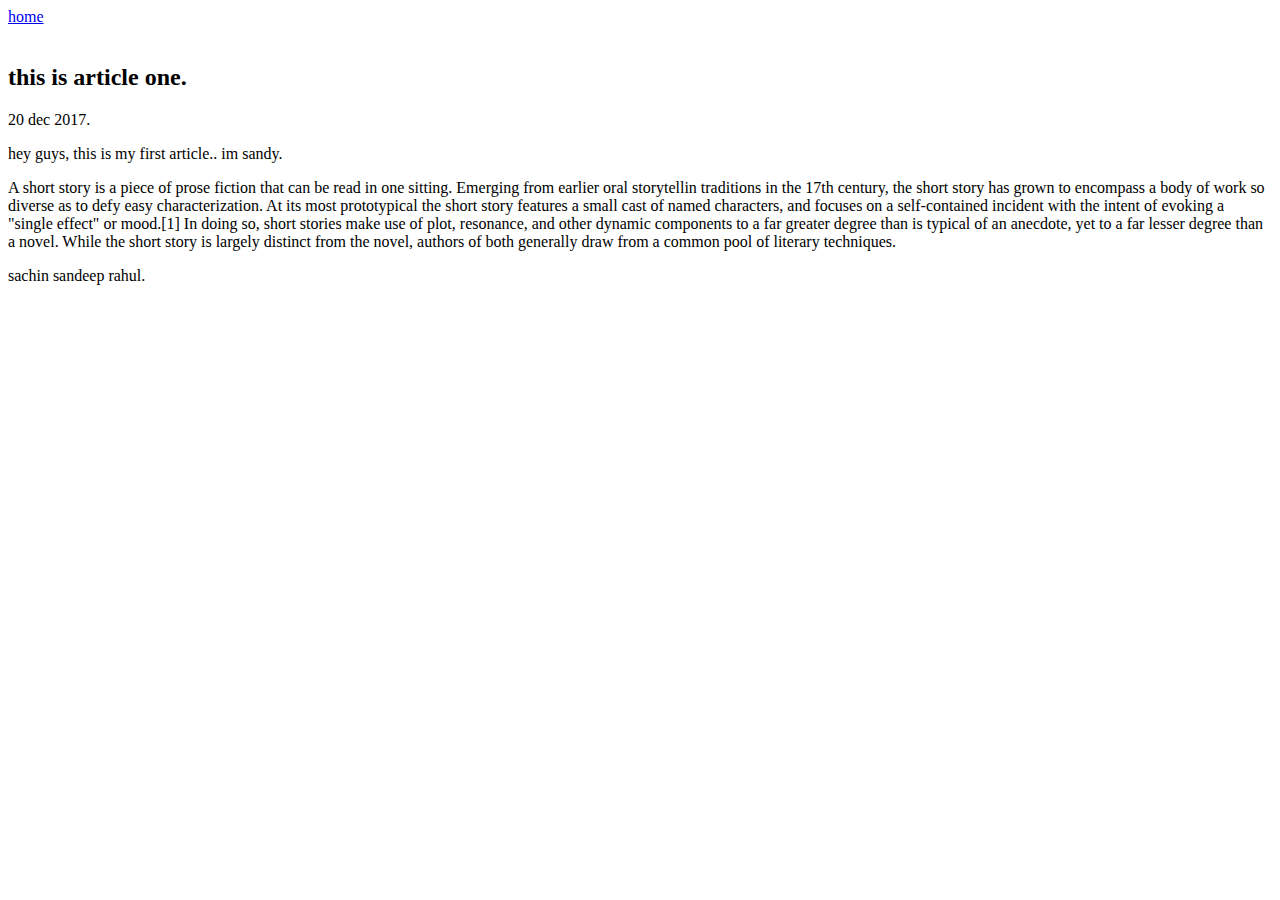
==== ui/article-one.html @ 4c83793a "[imad-console] Updates ui/article-one.html" ====
<html>
    <head>
        <title>
            article-one | sandy
        </title>
    </head>
    <body>
        <div>
            <a href="/">home</a>
        </div>
        <br/>
        <h2>
            this is article one.
        </h2>
        <div>
            20 dec 2017.
        </div>
        
        <div>
            <p>
                hey guys, this is my first article.. im sandy.
            </p>
            <p>
                 A short story is a piece of prose fiction that can be read in one sitting. Emerging from earlier oral storytellin traditions in the 17th century, the short story has grown to encompass a body of work so diverse as to defy easy characterization. At its most prototypical the short story features a small cast of named characters, and focuses on a self-contained incident with the intent of evoking a "single effect" or mood.[1] In doing so, short stories make use of plot, resonance, and other dynamic components to a far greater degree than is typical of an anecdote, yet to a far lesser degree than a novel. While the short story is largely distinct from the novel, authors of both generally draw from a common pool of literary techniques.
            </p>
            <p>
                sachin sandeep rahul.
            </p>
        </div>
    </body>
    
    
    
    
    
    
    
    
    
    
</html>
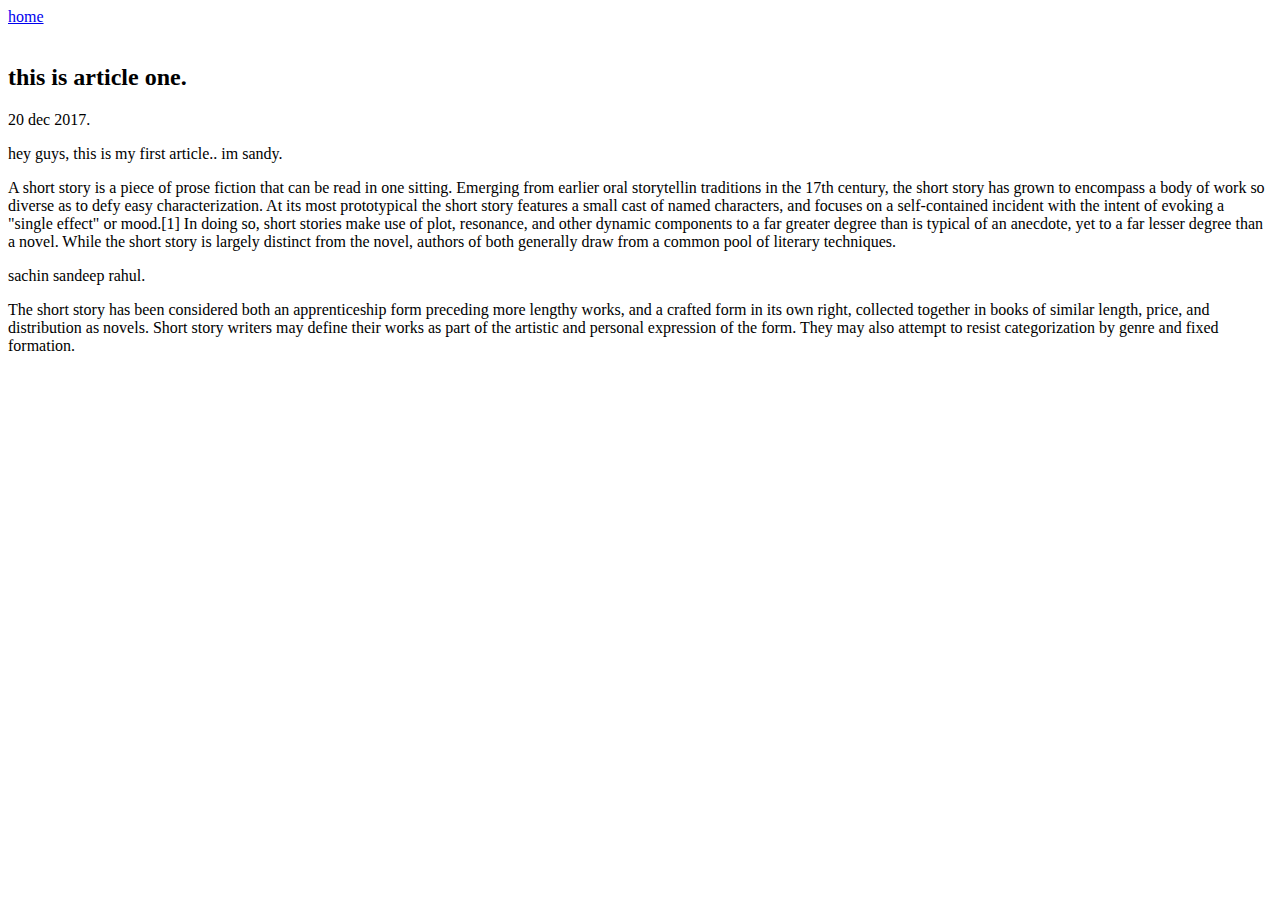
==== commit 475c5571: "[imad-console] Updates ui/article-one.html" ====
--- a/ui/article-one.html
+++ b/ui/article-one.html
@@ -26,6 +26,9 @@
             <p>
                 sachin sandeep rahul.
             </p>
+            <p>
+                The short story has been considered both an apprenticeship form preceding more lengthy works, and a crafted form in its own right, collected together in books of similar length, price, and distribution as novels. Short story writers may define their works as part of the artistic and personal expression of the form. They may also attempt to resist categorization by genre and fixed formation.
+            </p>
         </div>
     </body>
     
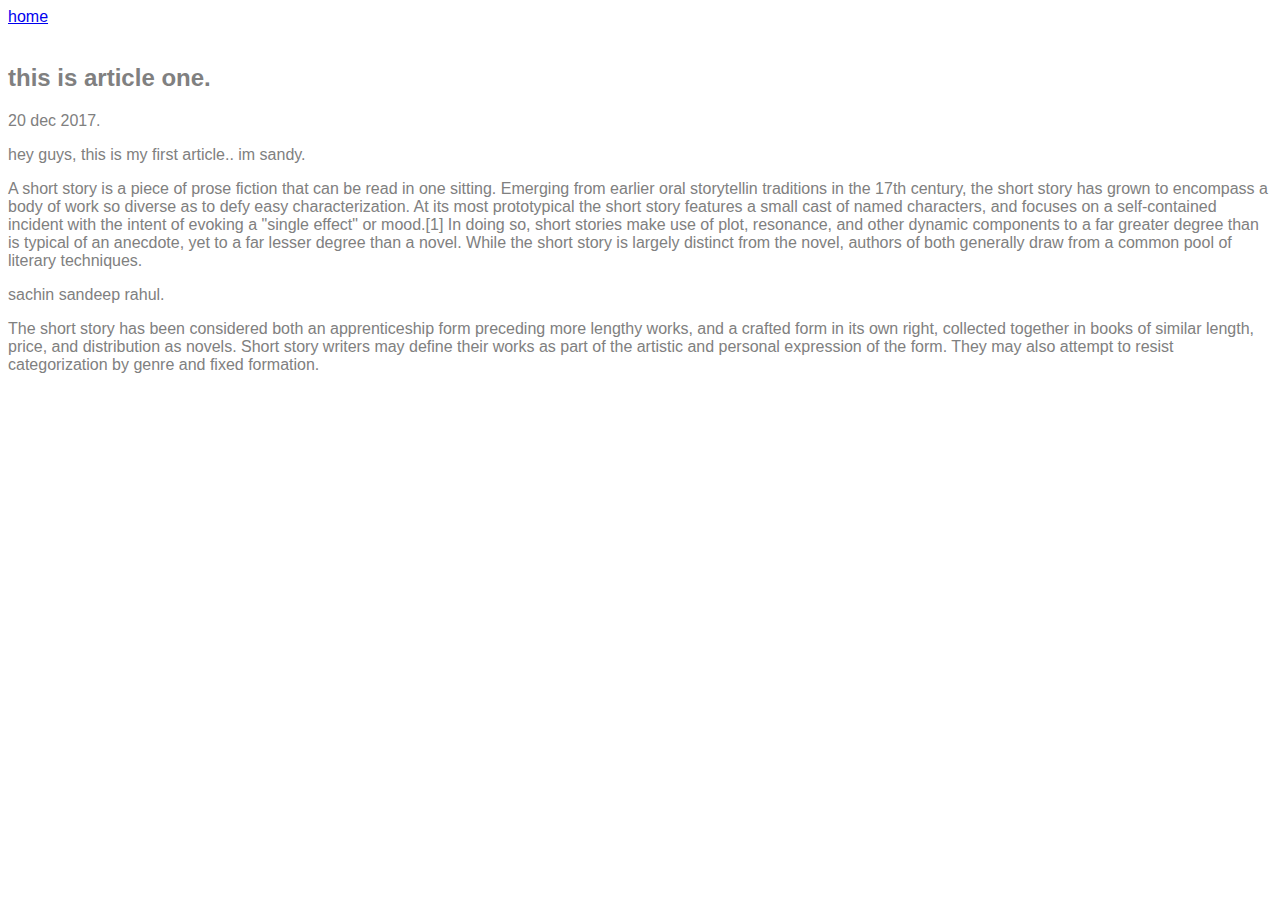
==== commit e57b4f7e: "[imad-console] Updates ui/article-one.html" ====
--- a/ui/article-one.html
+++ b/ui/article-one.html
@@ -3,42 +3,42 @@
         <title>
             article-one | sandy
         </title>
+        <style>
+            .container{
+                max-width: 800px
+                margin: 0 auto;
+                color: gray;
+                font-family: sans-serif;
+            }
+        </style>
     </head>
     <body>
-        <div>
-            <a href="/">home</a>
-        </div>
-        <br/>
-        <h2>
-            this is article one.
-        </h2>
-        <div>
-            20 dec 2017.
-        </div>
-        
-        <div>
-            <p>
-                hey guys, this is my first article.. im sandy.
-            </p>
-            <p>
-                 A short story is a piece of prose fiction that can be read in one sitting. Emerging from earlier oral storytellin traditions in the 17th century, the short story has grown to encompass a body of work so diverse as to defy easy characterization. At its most prototypical the short story features a small cast of named characters, and focuses on a self-contained incident with the intent of evoking a "single effect" or mood.[1] In doing so, short stories make use of plot, resonance, and other dynamic components to a far greater degree than is typical of an anecdote, yet to a far lesser degree than a novel. While the short story is largely distinct from the novel, authors of both generally draw from a common pool of literary techniques.
-            </p>
-            <p>
-                sachin sandeep rahul.
-            </p>
-            <p>
-                The short story has been considered both an apprenticeship form preceding more lengthy works, and a crafted form in its own right, collected together in books of similar length, price, and distribution as novels. Short story writers may define their works as part of the artistic and personal expression of the form. They may also attempt to resist categorization by genre and fixed formation.
-            </p>
+        <div class="container">
+            <div>
+                <a href="/">home</a>
+            </div>
+            <br/>
+            <h2>
+                this is article one.
+            </h2>
+            <div>
+                20 dec 2017.
+            </div>
+            
+            <div>
+                <p>
+                    hey guys, this is my first article.. im sandy.
+                </p>
+                <p>
+                     A short story is a piece of prose fiction that can be read in one sitting. Emerging from earlier oral storytellin traditions in the 17th century, the short story has grown to encompass a body of work so diverse as to defy easy characterization. At its most prototypical the short story features a small cast of named characters, and focuses on a self-contained incident with the intent of evoking a "single effect" or mood.[1] In doing so, short stories make use of plot, resonance, and other dynamic components to a far greater degree than is typical of an anecdote, yet to a far lesser degree than a novel. While the short story is largely distinct from the novel, authors of both generally draw from a common pool of literary techniques.
+                </p>
+                <p>
+                    sachin sandeep rahul.
+                </p>
+                <p>
+                    The short story has been considered both an apprenticeship form preceding more lengthy works, and a crafted form in its own right, collected together in books of similar length, price, and distribution as novels. Short story writers may define their works as part of the artistic and personal expression of the form. They may also attempt to resist categorization by genre and fixed formation.
+                </p>
+            </div>
         </div>
     </body>
-    
-    
-    
-    
-    
-    
-    
-    
-    
-    
 </html>
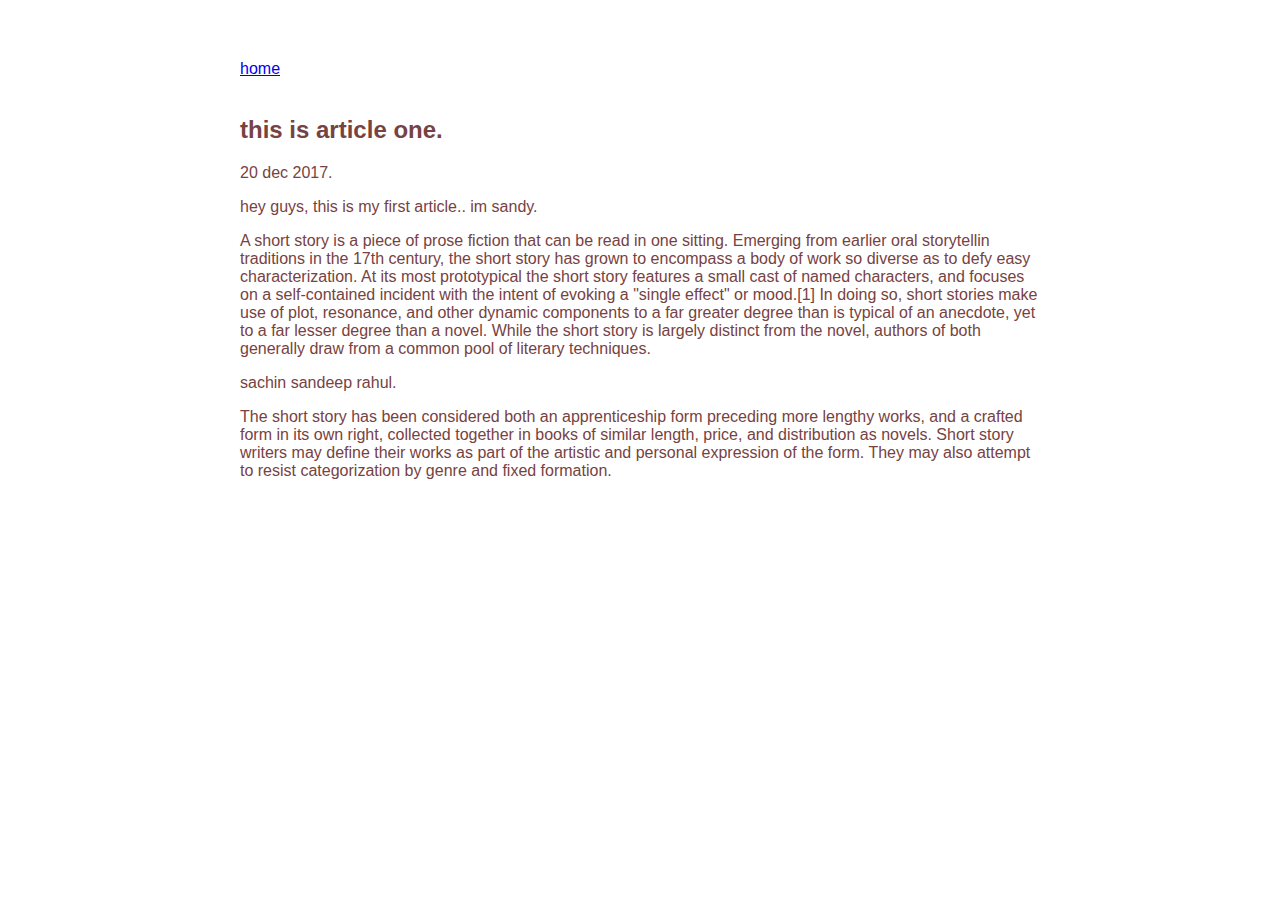
==== commit 5a3725c8: "[imad-console] Updates ui/article-one.html" ====
--- a/ui/article-one.html
+++ b/ui/article-one.html
@@ -3,12 +3,16 @@
         <title>
             article-one | sandy
         </title>
+        <meta name="viewport" content="width=device-width initial-scale=1" />
         <style>
             .container{
-                max-width: 800px
+                max-width: 800px;
+                color: #774242;
+                font-family: sans-serif;
                 margin: 0 auto;
-                color: gray;
-                font-family: sans-serif;
+                padding-top: 52px;
+                padding-left: 24px;
+                padding-right: 24px;
             }
         </style>
     </head>
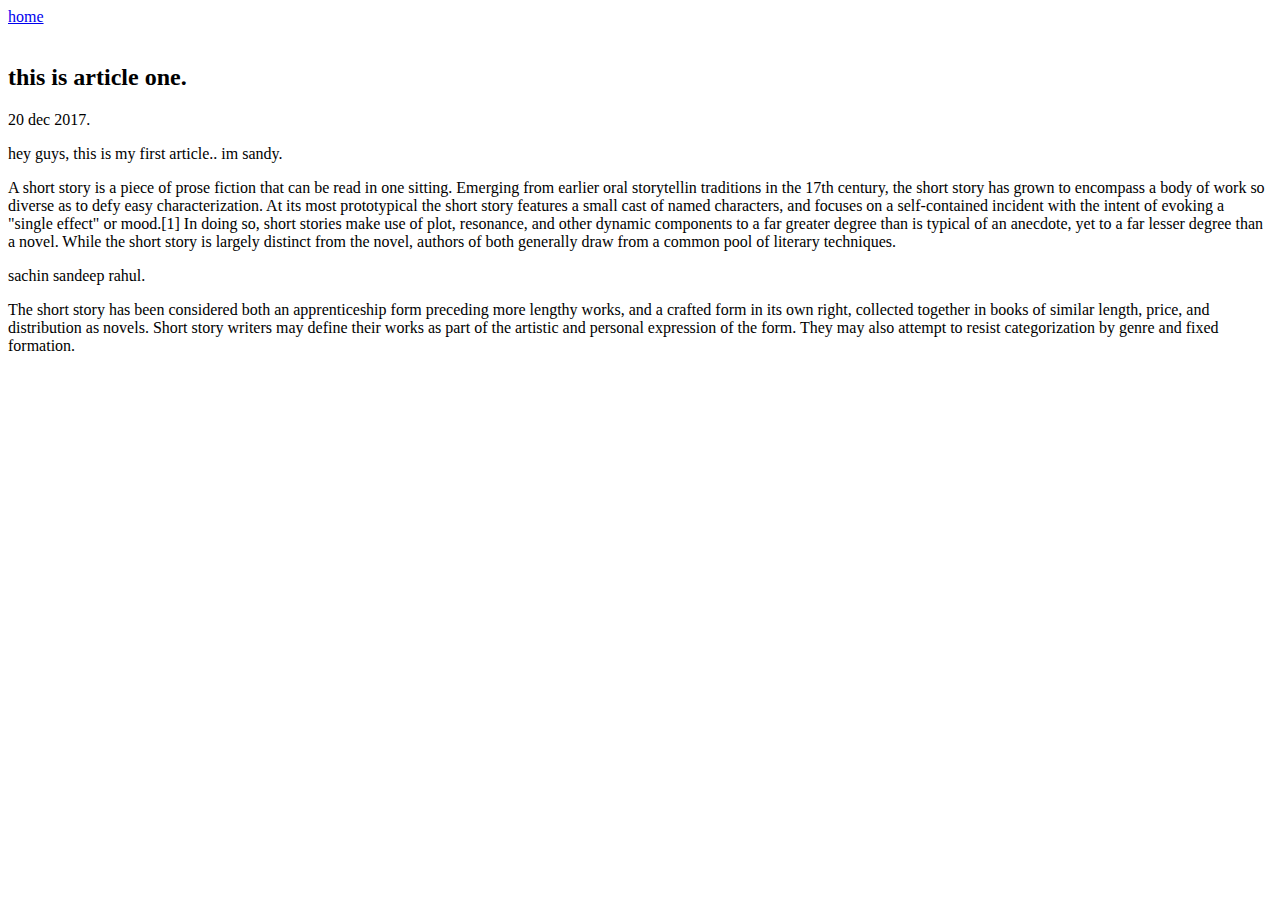
==== commit c8435e7d: "[imad-console] Updates ui/article-one.html" ====
--- a/ui/article-one.html
+++ b/ui/article-one.html
@@ -4,17 +4,7 @@
             article-one | sandy
         </title>
         <meta name="viewport" content="width=device-width initial-scale=1" />
-        <style>
-            .container{
-                max-width: 800px;
-                color: #774242;
-                font-family: sans-serif;
-                margin: 0 auto;
-                padding-top: 52px;
-                padding-left: 24px;
-                padding-right: 24px;
-            }
-        </style>
+        <link href="/ui/style.css" rel="stylesheet" />
     </head>
     <body>
         <div class="container">
